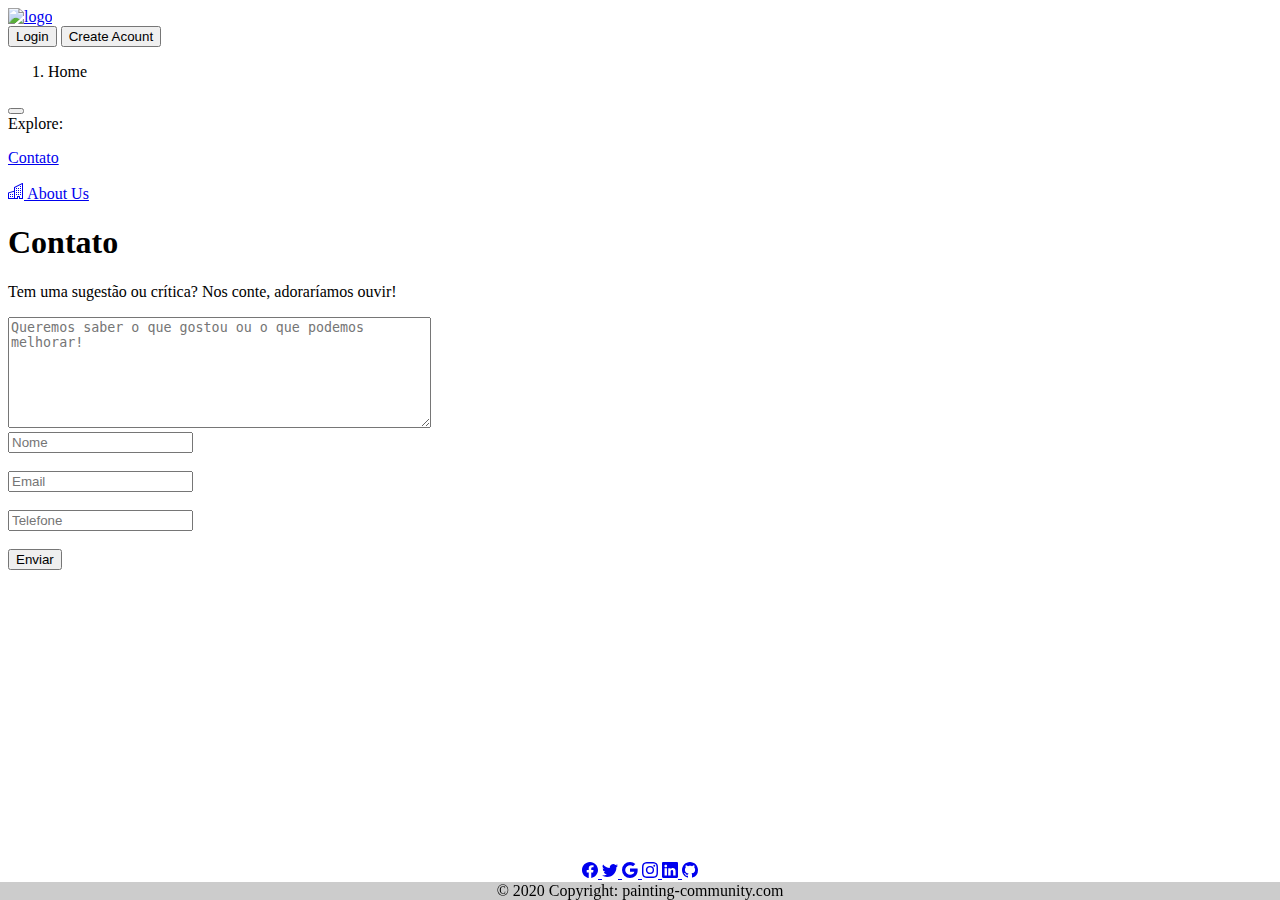
==== html/contato.html @ e0fc4c18 "fixed base url github page" ====
<!DOCTYPE html>
<html lang="pt">

<head>
    <meta charset="utf-8">
    <title>Painting Community</title>
    <base href="//vitorinoguilherme.github.io/painting-project/">
    <meta name="viewport" content="width=device-width, initial-scale=1.0">
    <link rel="icon" type="image/x-icon" href="favicon.ico">
    <link rel="preconnect" href="https://fonts.gstatic.com">
    <link href="https://fonts.googleapis.com/css2?family=Roboto:wght@300;400;500&display=swap" rel="stylesheet">
    <link href="https://fonts.googleapis.com/icon?family=Material+Icons" rel="stylesheet">
    <link href="/css/users.css" rel="stylesheet">
    <link rel="stylesheet" href="https://stackpath.bootstrapcdn.com/bootstrap/4.1.3/css/bootstrap.min.css" integrity="sha384-MCw98/SFnGE8fJT3GXwEOngsV7Zt27NXFoaoApmYm81iuXoPkFOJwJ8ERdknLPMO" crossorigin="anonymous">
    <style>
        footer {
            position: fixed;
            left: 0;
            bottom: 0;
            width: 100%;
            text-align: center;
        }
    </style>
</head>

<body>


    <nav class="navbar navbar-dark bg-dark">
        <div class="container">

            <a class="navbar-brand" href="#">
                <img class="logo" src="img/logo.png" alt="logo" width="160" height="120">
                <title class="d-inline-block align-center">Painting Community</title>
            </a>

            <div class="float-right">
                <a href="html/signin.html"><button class="btn btn-outline-success" type="button">Login</button></a>
                <a href="html/signup.html"><button class="btn btn-outline-success" type="button">Create Acount</button></a>
            </div>
        </div>
    </nav>

    <section class="container">
        <nav aria-label="breadcrumb">
            <ol class="mb-0 breadcrumb ">
                <li class="breadcrumb-item active" aria-current="page">Home</li>
            </ol>
        </nav>


        <div class="row pl-3 mb-5">
            <div class="col-md-3 col-sm-12  bg-dark">
                <div class="pos-f-t">
                    <nav class="navbar navbar-dark bg-dark">
                        <button class="navbar-toggler" type="button" data-toggle="collapse" data-target="#navbarToggleExternalContent" aria-controls="navbarToggleExternalContent" aria-expanded="false" aria-label="Toggle navigation">
                                <span class="navbar-toggler-icon"></span>
                            </button>
                    </nav>

                    <div class="collapse" id="navbarToggleExternalContent">
                        <div class="card text-white bg-dark " style="width: 100%;">
                            <div class="card-header">
                                Explore:
                            </div>
                            <div class="card-body">
                                <a class="card-text card-link" href="/html/contato.html">
                                    <p class="text-white">Contato</p>
                                </a>
                            </div>
                            <div class="card-body">
                                <a class="card-text card-link" href="#">
                                    <p class="text-white">
                                        <svg xmlns="http://www.w3.org/2000/svg" width="16" height="16" fill="currentColor" class="bi bi-building" viewBox="0 0 16 16">
                                            <path fill-rule="evenodd" d="M14.763.075A.5.5 0 0 1 15 .5v15a.5.5 0 0 1-.5.5h-3a.5.5 0 0 1-.5-.5V14h-1v1.5a.5.5 0 0 1-.5.5h-9a.5.5 0 0 1-.5-.5V10a.5.5 0 0 1 .342-.474L6 7.64V4.5a.5.5 0 0 1 .276-.447l8-4a.5.5 0 0 1 .487.022zM6 8.694L1 10.36V15h5V8.694zM7 15h2v-1.5a.5.5 0 0 1 .5-.5h2a.5.5 0 0 1 .5.5V15h2V1.309l-7 3.5V15z"/>
                                            <path d="M2 11h1v1H2v-1zm2 0h1v1H4v-1zm-2 2h1v1H2v-1zm2 0h1v1H4v-1zm4-4h1v1H8V9zm2 0h1v1h-1V9zm-2 2h1v1H8v-1zm2 0h1v1h-1v-1zm2-2h1v1h-1V9zm0 2h1v1h-1v-1zM8 7h1v1H8V7zm2 0h1v1h-1V7zm2 0h1v1h-1V7zM8 5h1v1H8V5zm2 0h1v1h-1V5zm2 0h1v1h-1V5zm0-2h1v1h-1V3z"/>
                                        </svg> About Us</p>
                                </a>
                            </div>
                        </div>
                    </div>
                </div>
            </div>

            <div class="col-md-9 col-sm-12 p-4">

                <h1>Contato</h1>
                <p>Tem uma sugestão ou crítica? Nos conte, adoraríamos ouvir!</p>
                <form action="/feedback" method="post" class="row row-cols-2">
                    <div class="align-left col">
                        <textarea name="coment" id="feedback" cols="50" rows="7" placeholder="Queremos saber o que gostou ou o que podemos melhorar!"></textarea>
                    </div>
                    <div class="align-right col">
                        <input type="nome" name="nome" id="nome" placeholder="Nome">
                        <br><br>
                        <input type="email" name="email" id="email" placeholder="Email">
                        <br><br>
                        <input type="tel" name="telefone" id="telefone" placeholder="Telefone">
                        <br><br>
                        <button type="submit">Enviar</button>
                    </div>
                </form>
                <br>
            </div>

        </div>


    </section>


    <footer class="bg-dark text-center text-white">
        <!-- Grid container -->
        <div class="container p-4">
            <!-- Section: Social media -->
            <section class="mb-4">
                <!-- Facebook -->
                <a class="btn btn-outline-light btn-floating m-1" href="#!" role="button">
                    <svg xmlns="http://www.w3.org/2000/svg" width="16" height="16" fill="currentColor" class="bi bi-facebook" viewBox="0 0 16 16">
                        <path d="M16 8.049c0-4.446-3.582-8.05-8-8.05C3.58 0-.002 3.603-.002 8.05c0 4.017 2.926 7.347 6.75 7.951v-5.625h-2.03V8.05H6.75V6.275c0-2.017 1.195-3.131 3.022-3.131.876 0 1.791.157 1.791.157v1.98h-1.009c-.993 0-1.303.621-1.303 1.258v1.51h2.218l-.354 2.326H9.25V16c3.824-.604 6.75-3.934 6.75-7.951z"/>
                    </svg>
                </a>

                <!-- Twitter -->
                <a class="btn btn-outline-light btn-floating m-1" href="#!" role="button">
                    <svg xmlns="http://www.w3.org/2000/svg" width="16" height="16" fill="currentColor" class="bi bi-twitter" viewBox="0 0 16 16">
                        <path d="M5.026 15c6.038 0 9.341-5.003 9.341-9.334 0-.14 0-.282-.006-.422A6.685 6.685 0 0 0 16 3.542a6.658 6.658 0 0 1-1.889.518 3.301 3.301 0 0 0 1.447-1.817 6.533 6.533 0 0 1-2.087.793A3.286 3.286 0 0 0 7.875 6.03a9.325 9.325 0 0 1-6.767-3.429 3.289 3.289 0 0 0 1.018 4.382A3.323 3.323 0 0 1 .64 6.575v.045a3.288 3.288 0 0 0 2.632 3.218 3.203 3.203 0 0 1-.865.115 3.23 3.23 0 0 1-.614-.057 3.283 3.283 0 0 0 3.067 2.277A6.588 6.588 0 0 1 .78 13.58a6.32 6.32 0 0 1-.78-.045A9.344 9.344 0 0 0 5.026 15z"/>
                    </svg>
                </a>

                <!-- Google -->
                <a class="btn btn-outline-light btn-floating m-1" href="#!" role="button">
                    <svg xmlns="http://www.w3.org/2000/svg" width="16" height="16" fill="currentColor" class="bi bi-google" viewBox="0 0 16 16">
                        <path d="M15.545 6.558a9.42 9.42 0 0 1 .139 1.626c0 2.434-.87 4.492-2.384 5.885h.002C11.978 15.292 10.158 16 8 16A8 8 0 1 1 8 0a7.689 7.689 0 0 1 5.352 2.082l-2.284 2.284A4.347 4.347 0 0 0 8 3.166c-2.087 0-3.86 1.408-4.492 3.304a4.792 4.792 0 0 0 0 3.063h.003c.635 1.893 2.405 3.301 4.492 3.301 1.078 0 2.004-.276 2.722-.764h-.003a3.702 3.702 0 0 0 1.599-2.431H8v-3.08h7.545z"/>
                    </svg>
                </a>

                <!-- Instagram -->
                <a class="btn btn-outline-light btn-floating m-1" href="#!" role="button">
                    <svg xmlns="http://www.w3.org/2000/svg" width="16" height="16" fill="currentColor" class="bi bi-instagram" viewBox="0 0 16 16">
                        <path d="M8 0C5.829 0 5.556.01 4.703.048 3.85.088 3.269.222 2.76.42a3.917 3.917 0 0 0-1.417.923A3.927 3.927 0 0 0 .42 2.76C.222 3.268.087 3.85.048 4.7.01 5.555 0 5.827 0 8.001c0 2.172.01 2.444.048 3.297.04.852.174 1.433.372 1.942.205.526.478.972.923 1.417.444.445.89.719 1.416.923.51.198 1.09.333 1.942.372C5.555 15.99 5.827 16 8 16s2.444-.01 3.298-.048c.851-.04 1.434-.174 1.943-.372a3.916 3.916 0 0 0 1.416-.923c.445-.445.718-.891.923-1.417.197-.509.332-1.09.372-1.942C15.99 10.445 16 10.173 16 8s-.01-2.445-.048-3.299c-.04-.851-.175-1.433-.372-1.941a3.926 3.926 0 0 0-.923-1.417A3.911 3.911 0 0 0 13.24.42c-.51-.198-1.092-.333-1.943-.372C10.443.01 10.172 0 7.998 0h.003zm-.717 1.442h.718c2.136 0 2.389.007 3.232.046.78.035 1.204.166 1.486.275.373.145.64.319.92.599.28.28.453.546.598.92.11.281.24.705.275 1.485.039.843.047 1.096.047 3.231s-.008 2.389-.047 3.232c-.035.78-.166 1.203-.275 1.485a2.47 2.47 0 0 1-.599.919c-.28.28-.546.453-.92.598-.28.11-.704.24-1.485.276-.843.038-1.096.047-3.232.047s-2.39-.009-3.233-.047c-.78-.036-1.203-.166-1.485-.276a2.478 2.478 0 0 1-.92-.598 2.48 2.48 0 0 1-.6-.92c-.109-.281-.24-.705-.275-1.485-.038-.843-.046-1.096-.046-3.233 0-2.136.008-2.388.046-3.231.036-.78.166-1.204.276-1.486.145-.373.319-.64.599-.92.28-.28.546-.453.92-.598.282-.11.705-.24 1.485-.276.738-.034 1.024-.044 2.515-.045v.002zm4.988 1.328a.96.96 0 1 0 0 1.92.96.96 0 0 0 0-1.92zm-4.27 1.122a4.109 4.109 0 1 0 0 8.217 4.109 4.109 0 0 0 0-8.217zm0 1.441a2.667 2.667 0 1 1 0 5.334 2.667 2.667 0 0 1 0-5.334z"/>
                    </svg>
                </a>

                <!-- Linkedin -->
                <a class="btn btn-outline-light btn-floating m-1" href="#!" role="button">
                    <svg xmlns="http://www.w3.org/2000/svg" width="16" height="16" fill="currentColor" class="bi bi-linkedin" viewBox="0 0 16 16">
                        <path d="M0 1.146C0 .513.526 0 1.175 0h13.65C15.474 0 16 .513 16 1.146v13.708c0 .633-.526 1.146-1.175 1.146H1.175C.526 16 0 15.487 0 14.854V1.146zm4.943 12.248V6.169H2.542v7.225h2.401zm-1.2-8.212c.837 0 1.358-.554 1.358-1.248-.015-.709-.52-1.248-1.342-1.248-.822 0-1.359.54-1.359 1.248 0 .694.521 1.248 1.327 1.248h.016zm4.908 8.212V9.359c0-.216.016-.432.08-.586.173-.431.568-.878 1.232-.878.869 0 1.216.662 1.216 1.634v3.865h2.401V9.25c0-2.22-1.184-3.252-2.764-3.252-1.274 0-1.845.7-2.165 1.193v.025h-.016a5.54 5.54 0 0 1 .016-.025V6.169h-2.4c.03.678 0 7.225 0 7.225h2.4z"/>
                    </svg>
                </a>

                <!-- Github -->
                <a class="btn btn-outline-light btn-floating m-1" href="https://github.com/vitorinoguilherme/painting-project" target="_blank" role="button">
                    <svg xmlns="http://www.w3.org/2000/svg" width="16" height="16" fill="currentColor" class="bi bi-github" viewBox="0 0 16 16">
                        <path d="M8 0C3.58 0 0 3.58 0 8c0 3.54 2.29 6.53 5.47 7.59.4.07.55-.17.55-.38 0-.19-.01-.82-.01-1.49-2.01.37-2.53-.49-2.69-.94-.09-.23-.48-.94-.82-1.13-.28-.15-.68-.52-.01-.53.63-.01 1.08.58 1.23.82.72 1.21 1.87.87 2.33.66.07-.52.28-.87.51-1.07-1.78-.2-3.64-.89-3.64-3.95 0-.87.31-1.59.82-2.15-.08-.2-.36-1.02.08-2.12 0 0 .67-.21 2.2.82.64-.18 1.32-.27 2-.27.68 0 1.36.09 2 .27 1.53-1.04 2.2-.82 2.2-.82.44 1.1.16 1.92.08 2.12.51.56.82 1.27.82 2.15 0 3.07-1.87 3.75-3.65 3.95.29.25.54.73.54 1.48 0 1.07-.01 1.93-.01 2.2 0 .21.15.46.55.38A8.012 8.012 0 0 0 16 8c0-4.42-3.58-8-8-8z"/>
                    </svg>
                </a>
            </section>
            <!-- Section: Social media -->
        </div>
        <!-- Grid container -->

        <!-- Copyright -->
        <div class="text-center p-3" style="background-color: rgba(0, 0, 0, 0.2);">
            © 2020 Copyright:
            <a class="text-white">painting-community.com</a>
        </div>
        <!-- Copyright -->
    </footer>

    </div>

    <script src="https://code.jquery.com/jquery-3.3.1.slim.min.js" integrity="sha384-q8i/X+965DzO0rT7abK41JStQIAqVgRVzpbzo5smXKp4YfRvH+8abtTE1Pi6jizo" crossorigin="anonymous"></script>
    <script src="https://cdnjs.cloudflare.com/ajax/libs/popper.js/1.14.3/umd/popper.min.js" integrity="sha384-ZMP7rVo3mIykV+2+9J3UJ46jBk0WLaUAdn689aCwoqbBJiSnjAK/l8WvCWPIPm49" crossorigin="anonymous"></script>
    <script src="https://stackpath.bootstrapcdn.com/bootstrap/4.1.3/js/bootstrap.min.js" integrity="sha384-ChfqqxuZUCnJSK3+MXmPNIyE6ZbWh2IMqE241rYiqJxyMiZ6OW/JmZQ5stwEULTy" crossorigin="anonymous"></script>
</body>

</html>
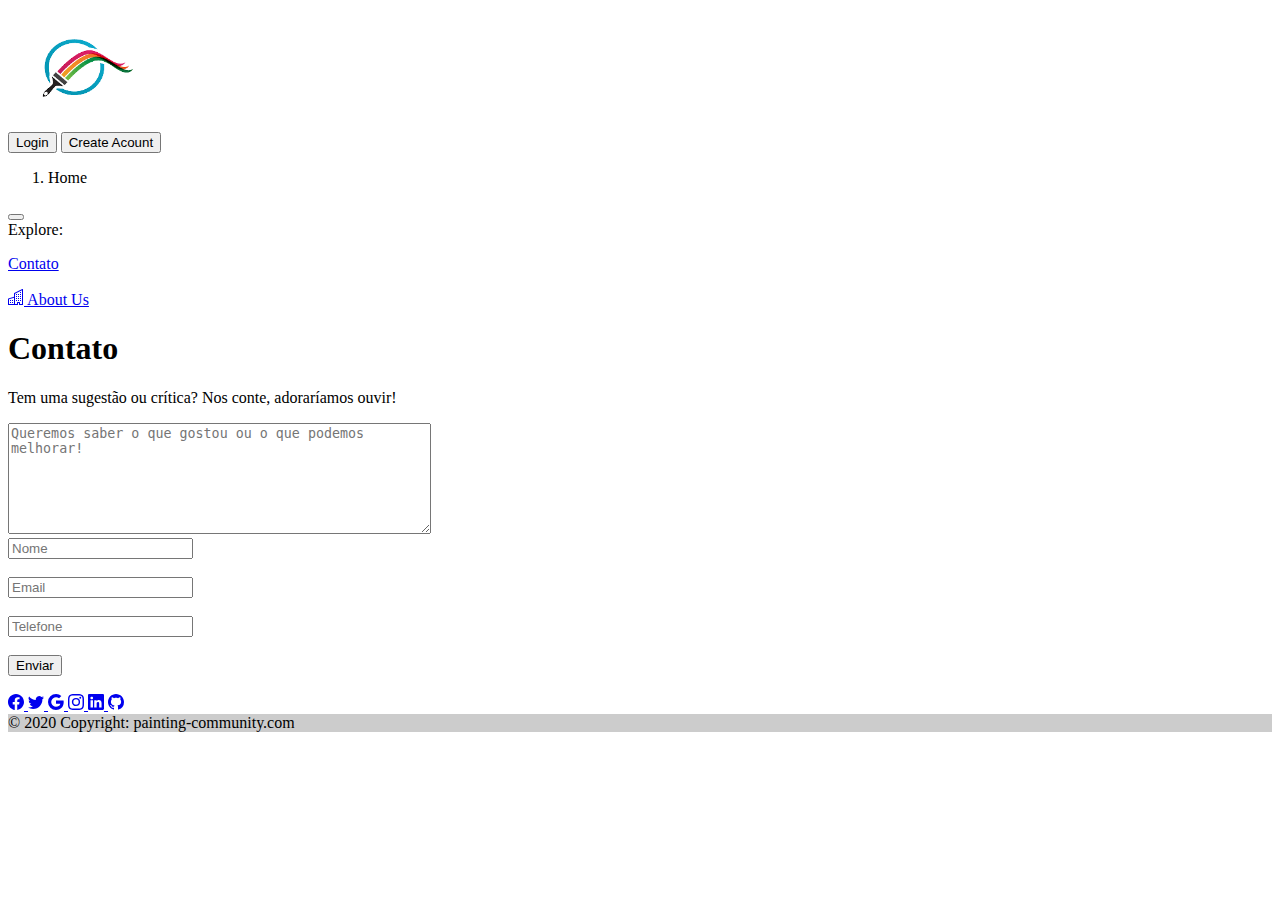
==== commit fea0cfc4: "corrects static footer" ====
--- a/html/contato.html
+++ b/html/contato.html
@@ -4,7 +4,7 @@
 <head>
     <meta charset="utf-8">
     <title>Painting Community</title>
-    <base href="//vitorinoguilherme.github.io/painting-project/">
+    <base href="/">
     <meta name="viewport" content="width=device-width, initial-scale=1.0">
     <link rel="icon" type="image/x-icon" href="favicon.ico">
     <link rel="preconnect" href="https://fonts.gstatic.com">
@@ -12,15 +12,6 @@
     <link href="https://fonts.googleapis.com/icon?family=Material+Icons" rel="stylesheet">
     <link href="/css/users.css" rel="stylesheet">
     <link rel="stylesheet" href="https://stackpath.bootstrapcdn.com/bootstrap/4.1.3/css/bootstrap.min.css" integrity="sha384-MCw98/SFnGE8fJT3GXwEOngsV7Zt27NXFoaoApmYm81iuXoPkFOJwJ8ERdknLPMO" crossorigin="anonymous">
-    <style>
-        footer {
-            position: fixed;
-            left: 0;
-            bottom: 0;
-            width: 100%;
-            text-align: center;
-        }
-    </style>
 </head>
 
 <body>
@@ -30,13 +21,13 @@
         <div class="container">
 
             <a class="navbar-brand" href="#">
-                <img class="logo" src="img/logo.png" alt="logo" width="160" height="120">
+                <img class="logo" src="/img/logo.png" alt="logo" width="160" height="120">
                 <title class="d-inline-block align-center">Painting Community</title>
             </a>
 
             <div class="float-right">
-                <a href="html/signin.html"><button class="btn btn-outline-success" type="button">Login</button></a>
-                <a href="html/signup.html"><button class="btn btn-outline-success" type="button">Create Acount</button></a>
+                <a href="/html/signin.html"><button class="btn btn-outline-success" type="button">Login</button></a>
+                <a href="/html/signup.html"><button class="btn btn-outline-success" type="button">Create Acount</button></a>
             </div>
         </div>
     </nav>
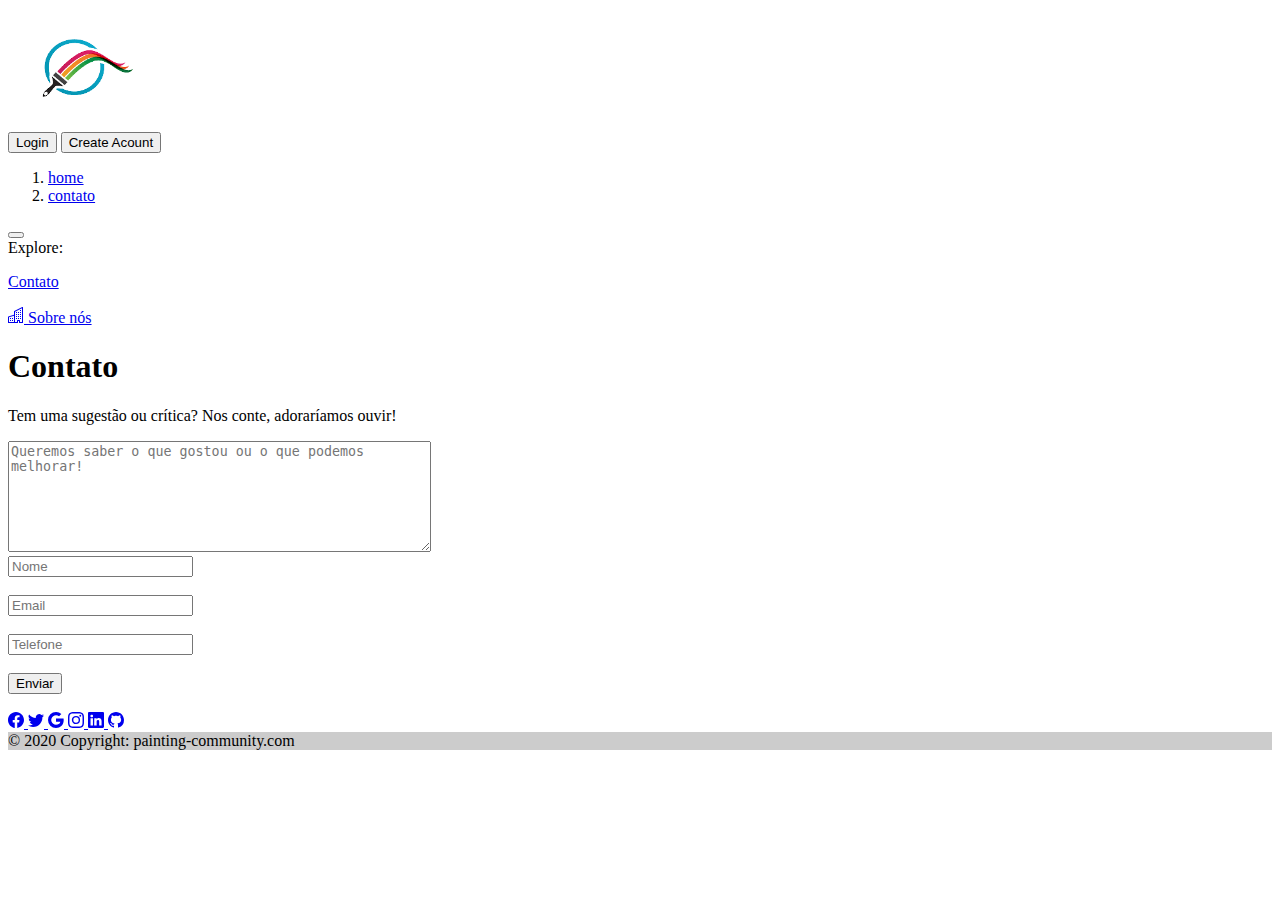
==== commit a3a7e082: "Removes merge conflict" ====
--- a/html/contato.html
+++ b/html/contato.html
@@ -35,7 +35,8 @@
     <section class="container">
         <nav aria-label="breadcrumb">
             <ol class="mb-0 breadcrumb ">
-                <li class="breadcrumb-item active" aria-current="page">Home</li>
+                <li class="breadcrumb-item active" aria-current="page"><a href="/index.html">home</a></li>
+                <li class="breadcrumb-item active" aria-current="page"><a href="/html/contato.html">contato</a></li>
             </ol>
         </nav>
 
@@ -65,7 +66,7 @@
                                         <svg xmlns="http://www.w3.org/2000/svg" width="16" height="16" fill="currentColor" class="bi bi-building" viewBox="0 0 16 16">
                                             <path fill-rule="evenodd" d="M14.763.075A.5.5 0 0 1 15 .5v15a.5.5 0 0 1-.5.5h-3a.5.5 0 0 1-.5-.5V14h-1v1.5a.5.5 0 0 1-.5.5h-9a.5.5 0 0 1-.5-.5V10a.5.5 0 0 1 .342-.474L6 7.64V4.5a.5.5 0 0 1 .276-.447l8-4a.5.5 0 0 1 .487.022zM6 8.694L1 10.36V15h5V8.694zM7 15h2v-1.5a.5.5 0 0 1 .5-.5h2a.5.5 0 0 1 .5.5V15h2V1.309l-7 3.5V15z"/>
                                             <path d="M2 11h1v1H2v-1zm2 0h1v1H4v-1zm-2 2h1v1H2v-1zm2 0h1v1H4v-1zm4-4h1v1H8V9zm2 0h1v1h-1V9zm-2 2h1v1H8v-1zm2 0h1v1h-1v-1zm2-2h1v1h-1V9zm0 2h1v1h-1v-1zM8 7h1v1H8V7zm2 0h1v1h-1V7zm2 0h1v1h-1V7zM8 5h1v1H8V5zm2 0h1v1h-1V5zm2 0h1v1h-1V5zm0-2h1v1h-1V3z"/>
-                                        </svg> About Us</p>
+                                        </svg> Sobre nós</p>
                                 </a>
                             </div>
                         </div>
@@ -88,7 +89,7 @@
                         <br><br>
                         <input type="tel" name="telefone" id="telefone" placeholder="Telefone">
                         <br><br>
-                        <button type="submit">Enviar</button>
+                        <button type="submit" class="btn btn-primary">Enviar</button>
                     </div>
                 </form>
                 <br>
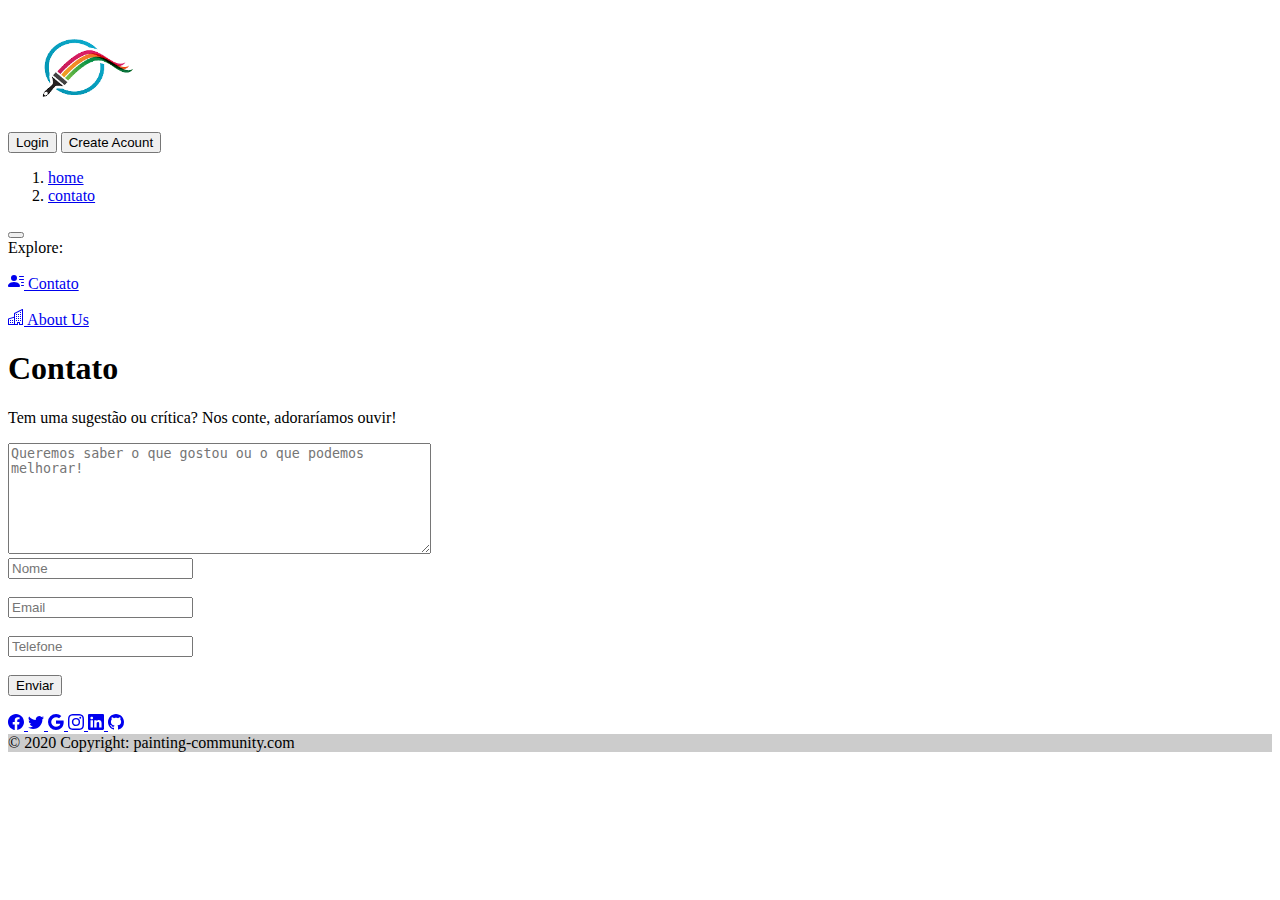
==== commit 0c672d4e: "Includes Contato icon" ====
--- a/html/contato.html
+++ b/html/contato.html
@@ -57,7 +57,9 @@
                             </div>
                             <div class="card-body">
                                 <a class="card-text card-link" href="/html/contato.html">
-                                    <p class="text-white">Contato</p>
+                                    <p class="text-white"><svg xmlns="http://www.w3.org/2000/svg" width="16" height="16" fill="currentColor" class="bi bi-person-lines-fill" viewBox="0 0 16 16">
+                                        <path d="M6 8a3 3 0 1 0 0-6 3 3 0 0 0 0 6zm-5 6s-1 0-1-1 1-4 6-4 6 3 6 4-1 1-1 1H1zM11 3.5a.5.5 0 0 1 .5-.5h4a.5.5 0 0 1 0 1h-4a.5.5 0 0 1-.5-.5zm.5 2.5a.5.5 0 0 0 0 1h4a.5.5 0 0 0 0-1h-4zm2 3a.5.5 0 0 0 0 1h2a.5.5 0 0 0 0-1h-2zm0 3a.5.5 0 0 0 0 1h2a.5.5 0 0 0 0-1h-2z"/>
+                                    </svg> Contato</p>
                                 </a>
                             </div>
                             <div class="card-body">
@@ -66,7 +68,7 @@
                                         <svg xmlns="http://www.w3.org/2000/svg" width="16" height="16" fill="currentColor" class="bi bi-building" viewBox="0 0 16 16">
                                             <path fill-rule="evenodd" d="M14.763.075A.5.5 0 0 1 15 .5v15a.5.5 0 0 1-.5.5h-3a.5.5 0 0 1-.5-.5V14h-1v1.5a.5.5 0 0 1-.5.5h-9a.5.5 0 0 1-.5-.5V10a.5.5 0 0 1 .342-.474L6 7.64V4.5a.5.5 0 0 1 .276-.447l8-4a.5.5 0 0 1 .487.022zM6 8.694L1 10.36V15h5V8.694zM7 15h2v-1.5a.5.5 0 0 1 .5-.5h2a.5.5 0 0 1 .5.5V15h2V1.309l-7 3.5V15z"/>
                                             <path d="M2 11h1v1H2v-1zm2 0h1v1H4v-1zm-2 2h1v1H2v-1zm2 0h1v1H4v-1zm4-4h1v1H8V9zm2 0h1v1h-1V9zm-2 2h1v1H8v-1zm2 0h1v1h-1v-1zm2-2h1v1h-1V9zm0 2h1v1h-1v-1zM8 7h1v1H8V7zm2 0h1v1h-1V7zm2 0h1v1h-1V7zM8 5h1v1H8V5zm2 0h1v1h-1V5zm2 0h1v1h-1V5zm0-2h1v1h-1V3z"/>
-                                        </svg> Sobre nós</p>
+                                        </svg> About Us</p>
                                 </a>
                             </div>
                         </div>
@@ -89,7 +91,7 @@
                         <br><br>
                         <input type="tel" name="telefone" id="telefone" placeholder="Telefone">
                         <br><br>
-                        <button type="submit" class="btn btn-primary">Enviar</button>
+                        <button type="submit">Enviar</button>
                     </div>
                 </form>
                 <br>
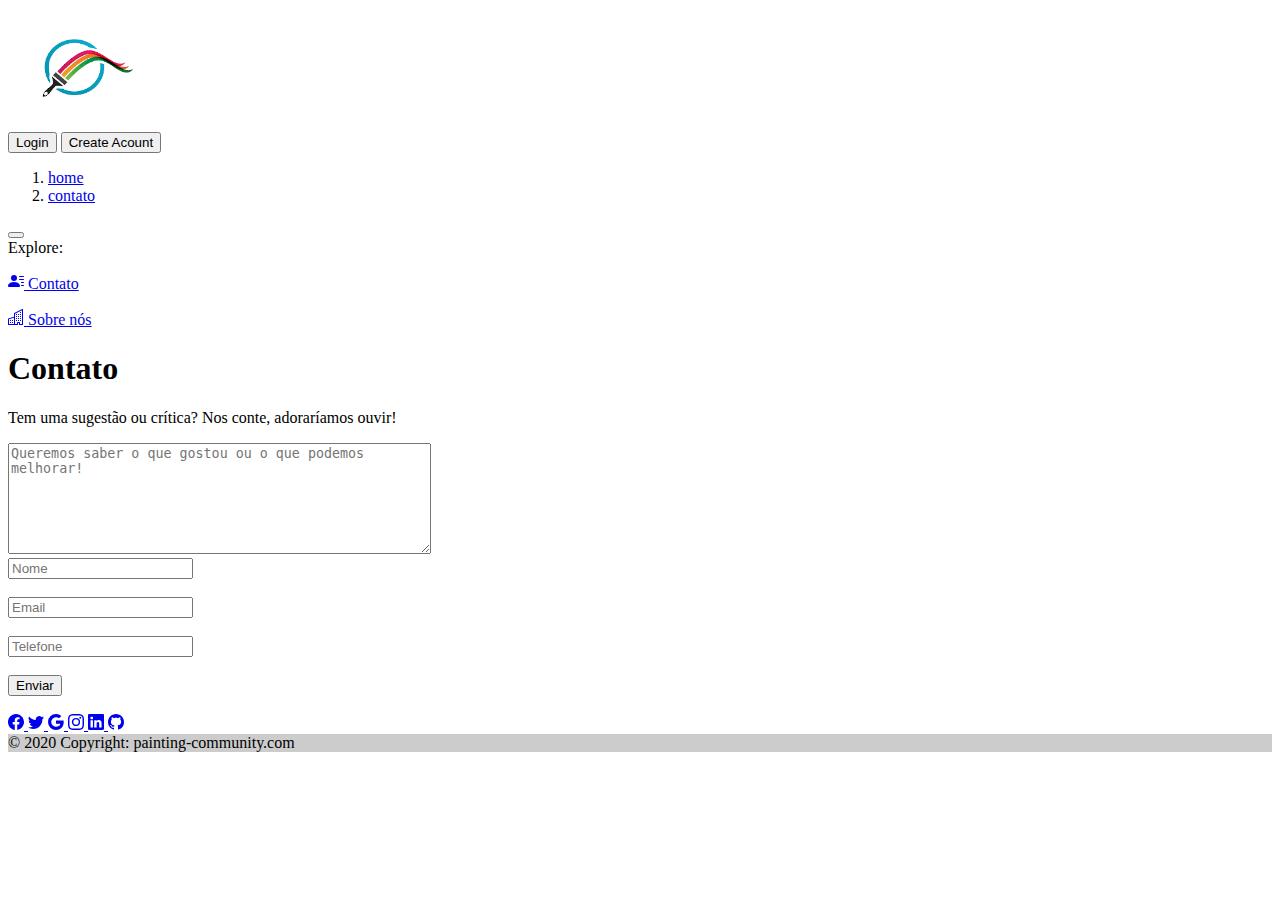
==== commit eb100711: "Merge branch 'develop' into main" ====
--- a/html/contato.html
+++ b/html/contato.html
@@ -35,7 +35,7 @@
     <section class="container">
         <nav aria-label="breadcrumb">
             <ol class="mb-0 breadcrumb ">
-                <li class="breadcrumb-item active" aria-current="page"><a href="/index.html">home</a></li>
+                <li class="breadcrumb-item active" aria-current="page"><a href="#">home</a></li>
                 <li class="breadcrumb-item active" aria-current="page"><a href="/html/contato.html">contato</a></li>
             </ol>
         </nav>
@@ -68,7 +68,7 @@
                                         <svg xmlns="http://www.w3.org/2000/svg" width="16" height="16" fill="currentColor" class="bi bi-building" viewBox="0 0 16 16">
                                             <path fill-rule="evenodd" d="M14.763.075A.5.5 0 0 1 15 .5v15a.5.5 0 0 1-.5.5h-3a.5.5 0 0 1-.5-.5V14h-1v1.5a.5.5 0 0 1-.5.5h-9a.5.5 0 0 1-.5-.5V10a.5.5 0 0 1 .342-.474L6 7.64V4.5a.5.5 0 0 1 .276-.447l8-4a.5.5 0 0 1 .487.022zM6 8.694L1 10.36V15h5V8.694zM7 15h2v-1.5a.5.5 0 0 1 .5-.5h2a.5.5 0 0 1 .5.5V15h2V1.309l-7 3.5V15z"/>
                                             <path d="M2 11h1v1H2v-1zm2 0h1v1H4v-1zm-2 2h1v1H2v-1zm2 0h1v1H4v-1zm4-4h1v1H8V9zm2 0h1v1h-1V9zm-2 2h1v1H8v-1zm2 0h1v1h-1v-1zm2-2h1v1h-1V9zm0 2h1v1h-1v-1zM8 7h1v1H8V7zm2 0h1v1h-1V7zm2 0h1v1h-1V7zM8 5h1v1H8V5zm2 0h1v1h-1V5zm2 0h1v1h-1V5zm0-2h1v1h-1V3z"/>
-                                        </svg> About Us</p>
+                                        </svg> Sobre nós</p>
                                 </a>
                             </div>
                         </div>
@@ -91,7 +91,7 @@
                         <br><br>
                         <input type="tel" name="telefone" id="telefone" placeholder="Telefone">
                         <br><br>
-                        <button type="submit">Enviar</button>
+                        <button type="submit" class="btn btn-primary">Enviar</button>
                     </div>
                 </form>
                 <br>
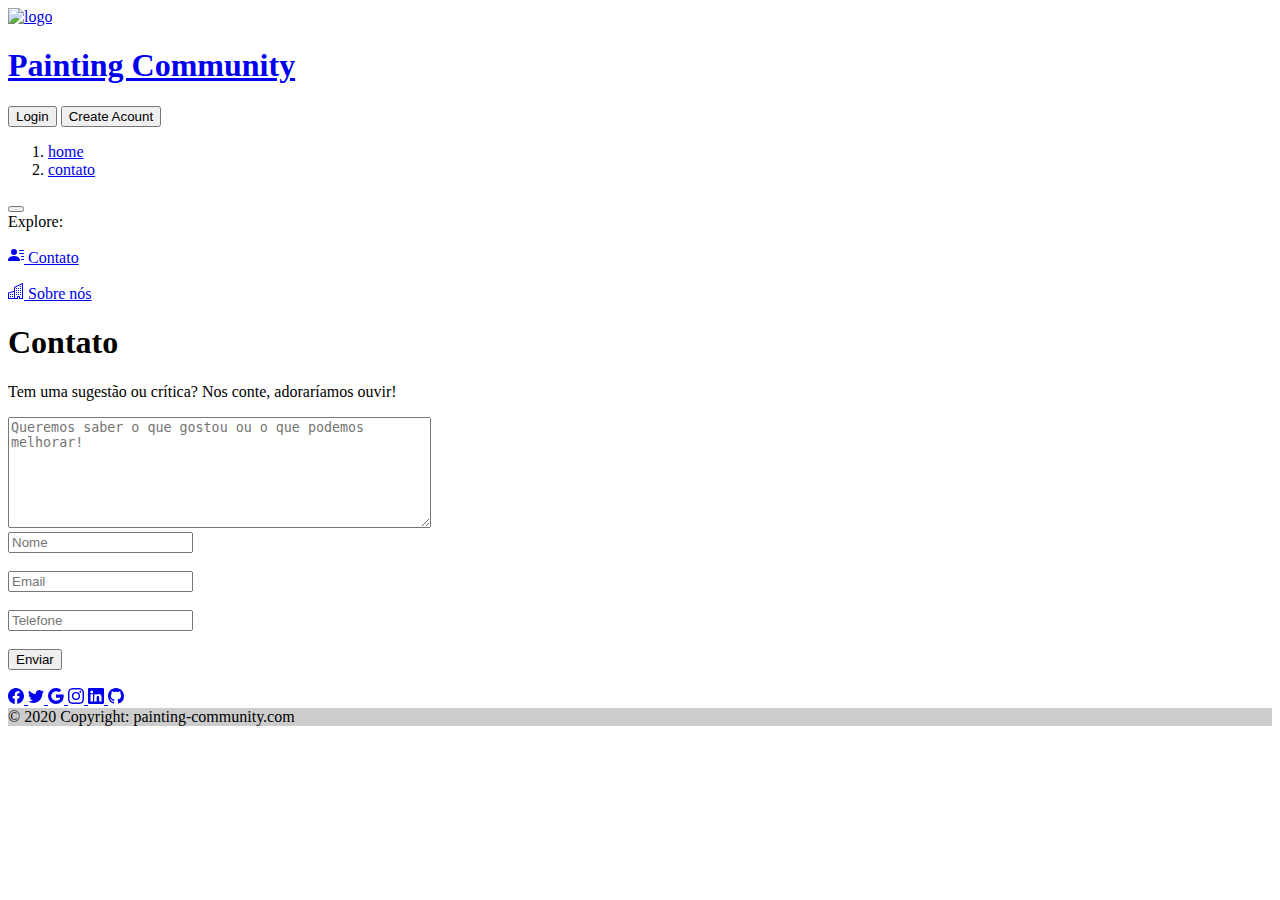
==== commit a8986214: "resolved merge conflicts" ====
--- a/html/contato.html
+++ b/html/contato.html
@@ -4,14 +4,15 @@
 <head>
     <meta charset="utf-8">
     <title>Painting Community</title>
-    <base href="/">
+    <base href="//vitorinoguilherme.github.io/painting-project/">
     <meta name="viewport" content="width=device-width, initial-scale=1.0">
     <link rel="icon" type="image/x-icon" href="favicon.ico">
     <link rel="preconnect" href="https://fonts.gstatic.com">
     <link href="https://fonts.googleapis.com/css2?family=Roboto:wght@300;400;500&display=swap" rel="stylesheet">
     <link href="https://fonts.googleapis.com/icon?family=Material+Icons" rel="stylesheet">
-    <link href="/css/users.css" rel="stylesheet">
+    <link href="css/users.css" rel="stylesheet">
     <link rel="stylesheet" href="https://stackpath.bootstrapcdn.com/bootstrap/4.1.3/css/bootstrap.min.css" integrity="sha384-MCw98/SFnGE8fJT3GXwEOngsV7Zt27NXFoaoApmYm81iuXoPkFOJwJ8ERdknLPMO" crossorigin="anonymous">
+    <link rel="stylesheet" media="(min-width: 360px) and (max-width: 574px)" href="css/navbar-title.css">
 </head>
 
 <body>
@@ -20,14 +21,14 @@
     <nav class="navbar navbar-dark bg-dark">
         <div class="container">
 
-            <a class="navbar-brand" href="#">
-                <img class="logo" src="/img/logo.png" alt="logo" width="160" height="120">
-                <title class="d-inline-block align-center">Painting Community</title>
+            <a class="navbar-brand" id="title-container" href="#">
+                <img id="logo" src="img/logo.png" alt="logo" width="160" height="120">
+                <h1 class="d-inline-block align-center" id="title">Painting Community</h1>
             </a>
 
             <div class="float-right">
-                <a href="/html/signin.html"><button class="btn btn-outline-success" type="button">Login</button></a>
-                <a href="/html/signup.html"><button class="btn btn-outline-success" type="button">Create Acount</button></a>
+                <a href="html/signin.html"><button class="btn btn-outline-success" type="button">Login</button></a>
+                <a href="html/signup.html"><button class="btn btn-outline-success" type="button">Create Acount</button></a>
             </div>
         </div>
     </nav>
